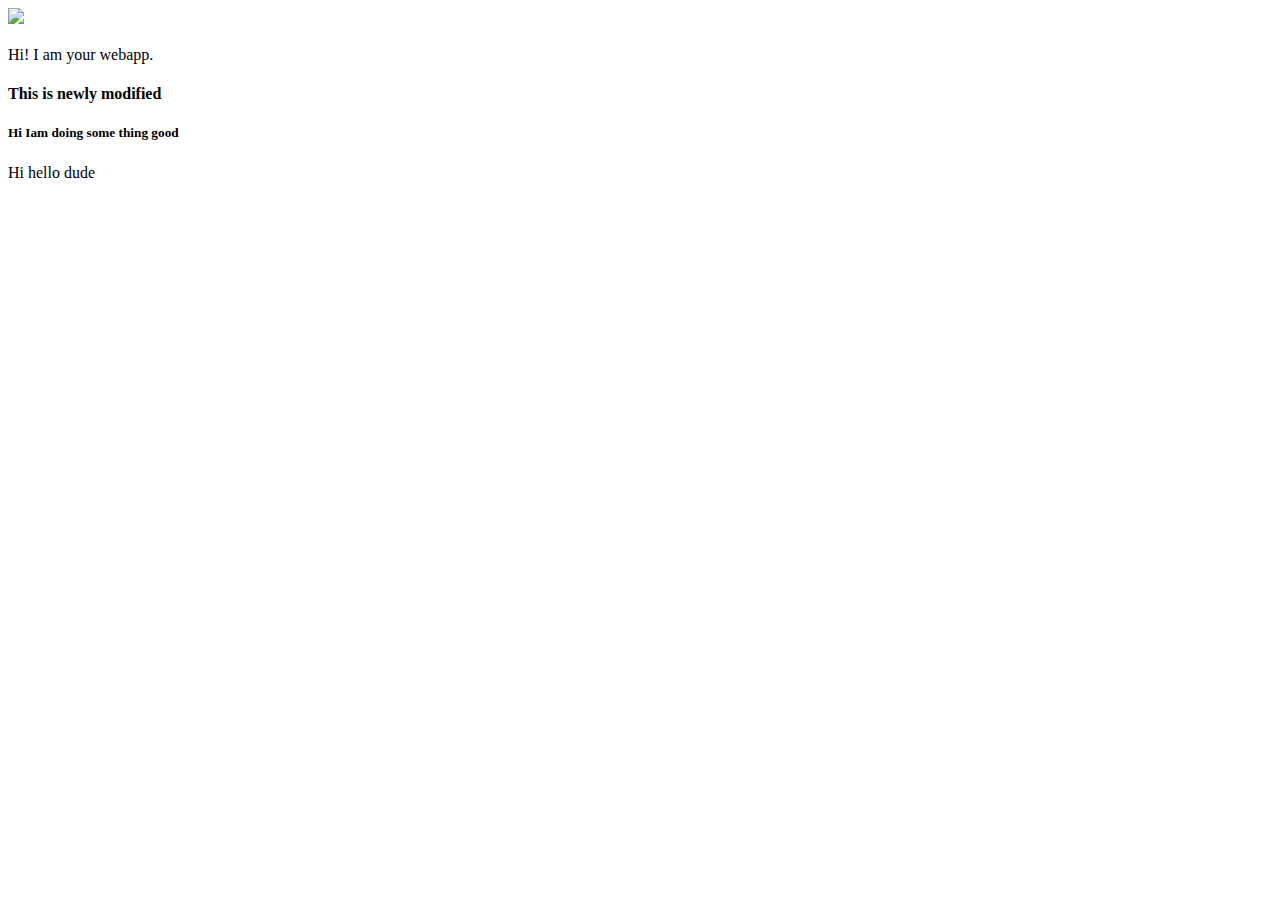
==== ui/index.html @ dcc2de28 "[imad-console] Updates ui/index.html" ====
<!doctype html>
<html>
    <head>
        <link href="/ui/style.css" rel="stylesheet" />
    </head>
    <body>
        <div class="center">
            <img src="/ui/madi.png" class="img-medium"/>
        </div>
        <br>
        <div class="center text-big bold">
            Hi! I am your webapp.
            <h4> This is newly modified </h4>
            <h5> Hi Iam doing some thing good</h5>
            <h10>Hi hello dude</h10>
        </div>
        <script type="text/javascript" src="/ui/main.js">
        </script>
    </body>
</html>
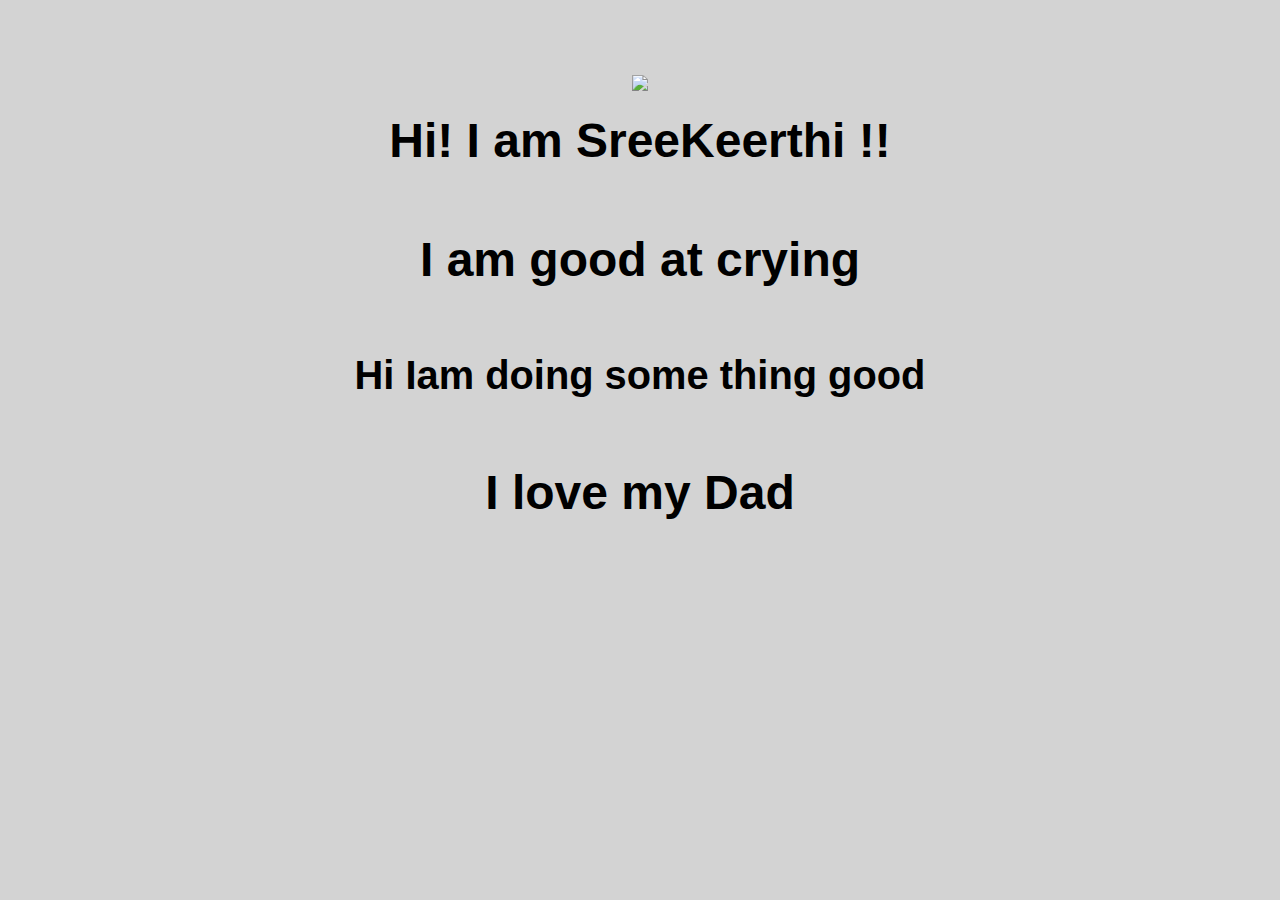
==== commit 990b295a: "[imad-console] Updates ui/index.html" ====
--- a/ui/index.html
+++ b/ui/index.html
@@ -9,10 +9,10 @@
         </div>
         <br>
         <div class="center text-big bold">
-            Hi! I am your webapp.
-            <h4> This is newly modified </h4>
+            Hi! I am SreeKeerthi !!
+            <h4> I am good at crying </h4>
             <h5> Hi Iam doing some thing good</h5>
-            <h10>Hi hello dude</h10>
+            <h10>I love my Dad</h10>
         </div>
         <script type="text/javascript" src="/ui/main.js">
         </script>
--- a/ui/style.css
+++ b/ui/style.css
@@ -0,0 +1,22 @@
+body {
+    font-family: sans-serif;
+    background-color: lightgrey;
+    margin-top: 75px;
+}
+
+.center {
+    text-align: center;
+}
+
+.text-big {
+    font-size: 300%;
+}
+
+.bold {
+    font-weight: bold;
+}
+
+.img-medium {
+    height: 200px;
+}
+
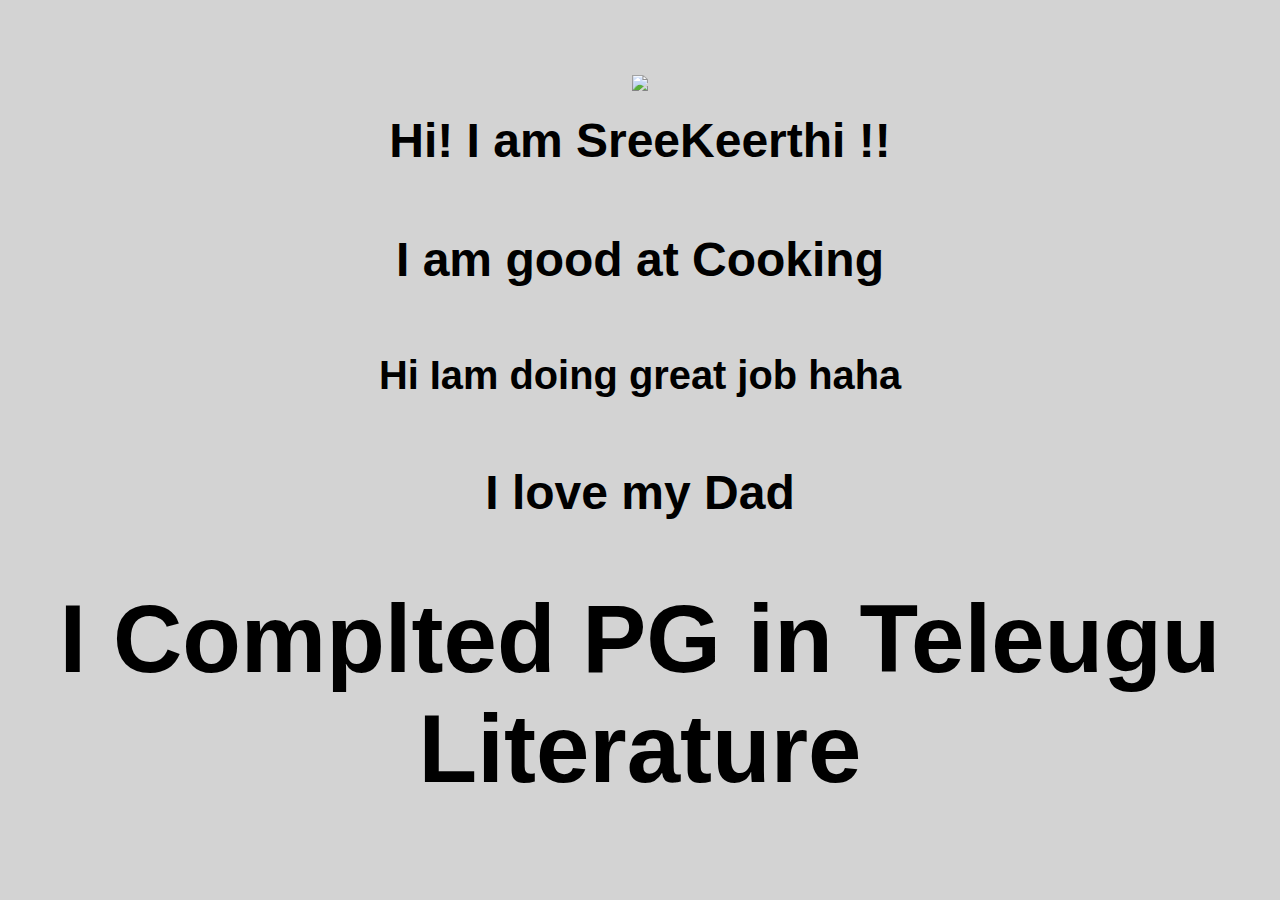
==== commit 346d270f: "[imad-console] Updates ui/index.html" ====
--- a/ui/index.html
+++ b/ui/index.html
@@ -10,9 +10,10 @@
         <br>
         <div class="center text-big bold">
             Hi! I am SreeKeerthi !!
-            <h4> I am good at crying </h4>
-            <h5> Hi Iam doing some thing good</h5>
+            <h4> I am good at Cooking </h4>
+            <h5> Hi Iam doing great job haha </h5>
             <h10>I love my Dad</h10>
+            <h1> I Complted PG in Teleugu Literature </h1>
         </div>
         <script type="text/javascript" src="/ui/main.js">
         </script>
